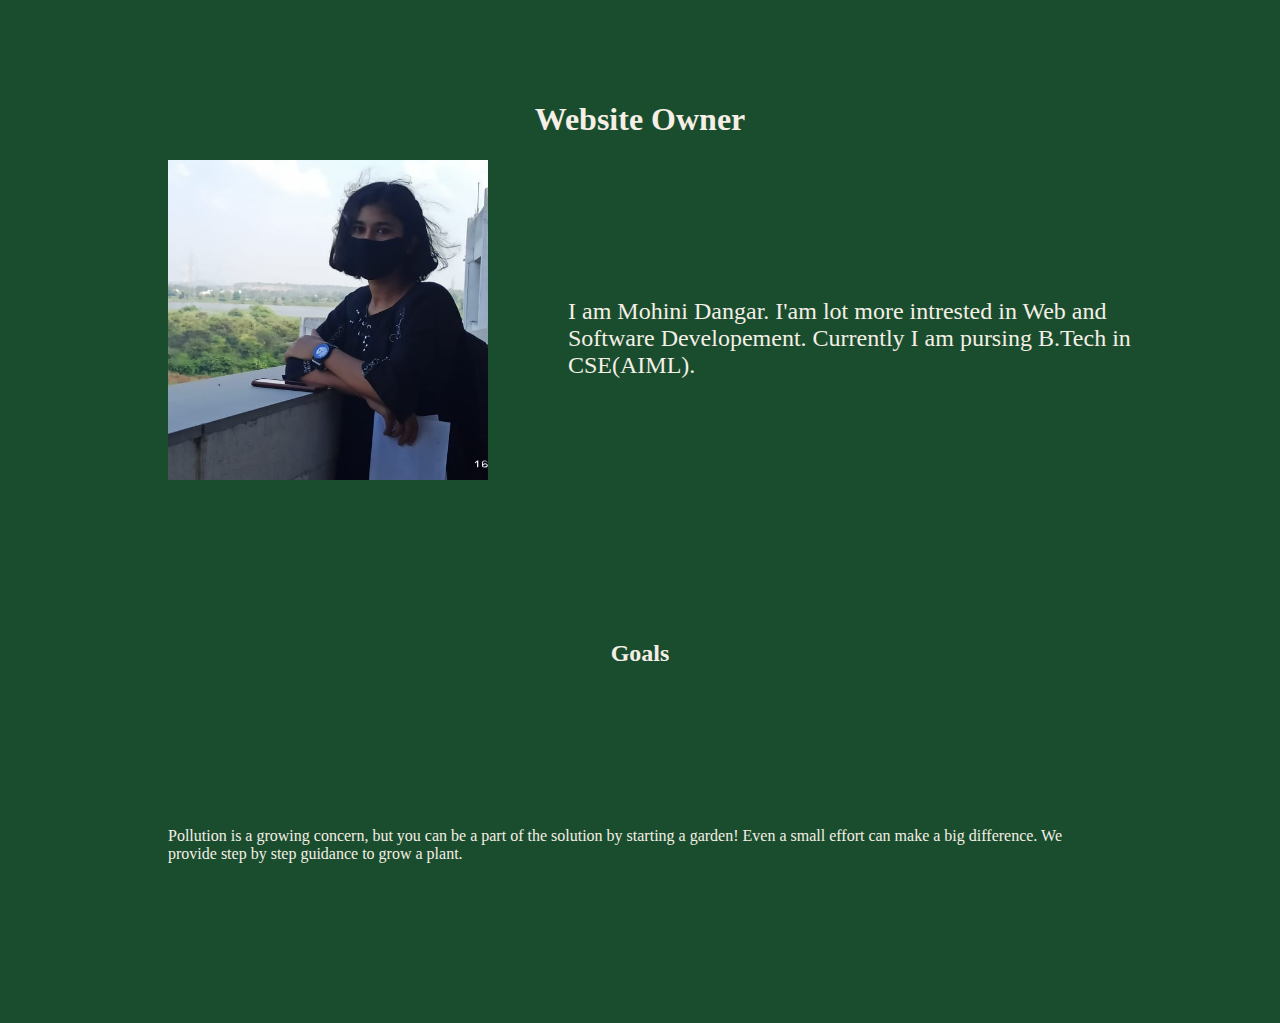
==== public/about.html @ 289990fc "Add files via upload" ====
<!DOCTYPE html>
<html lang="en">
<head>
    <meta charset="UTF-8">
    <meta name="viewport" content="width=device-width, initial-scale=1.0">
    <title>about</title>
    <link rel="stylesheet" href="./stylesecondary.css">
   
</head>
<body>
    
    <div class="intro">
        <h1>Website Owner</h1>
        <img src="../assets/images/about1.jpg" alt="Author Image">
        <p>I am Mohini Dangar. I'am lot more intrested in Web and Software Developement. Currently I am pursing B.Tech in CSE(AIML).</p>
    </div>
    
    
    <div class="goals">
     <h2>Goals</h2>
     <p>Pollution is a growing concern, but you can be a part of the solution by starting a garden! Even a small effort can make a big difference. We provide step by step guidance to grow a plant.</p>
    </div>
</body>
</html>
---- public/stylesecondary.css ----
html {
    background-color: #1A4D2E;
    font-size: 1rem;
    font-family: 'Avenir Next LT Pro',Times New Roman, serif;
    color: #F5EFE6;
}
.intro {
    margin: 5rem;
    overflow: hidden;
    
}

.intro img {
    float: left;
    max-width: 20rem;
    max-height: 30rem;
    margin: 0 5rem 5rem 5rem;
}

.intro p {
    
    margin: 10rem 0 10rem 10rem;
    font-size: 1.5rem;
}

.intro h1 {
    text-align: center;
}

.goals h2 {
    text-align: center;
}

.goals p {
    margin: 10rem;
}

.contact-details {
    text-align: center;
}
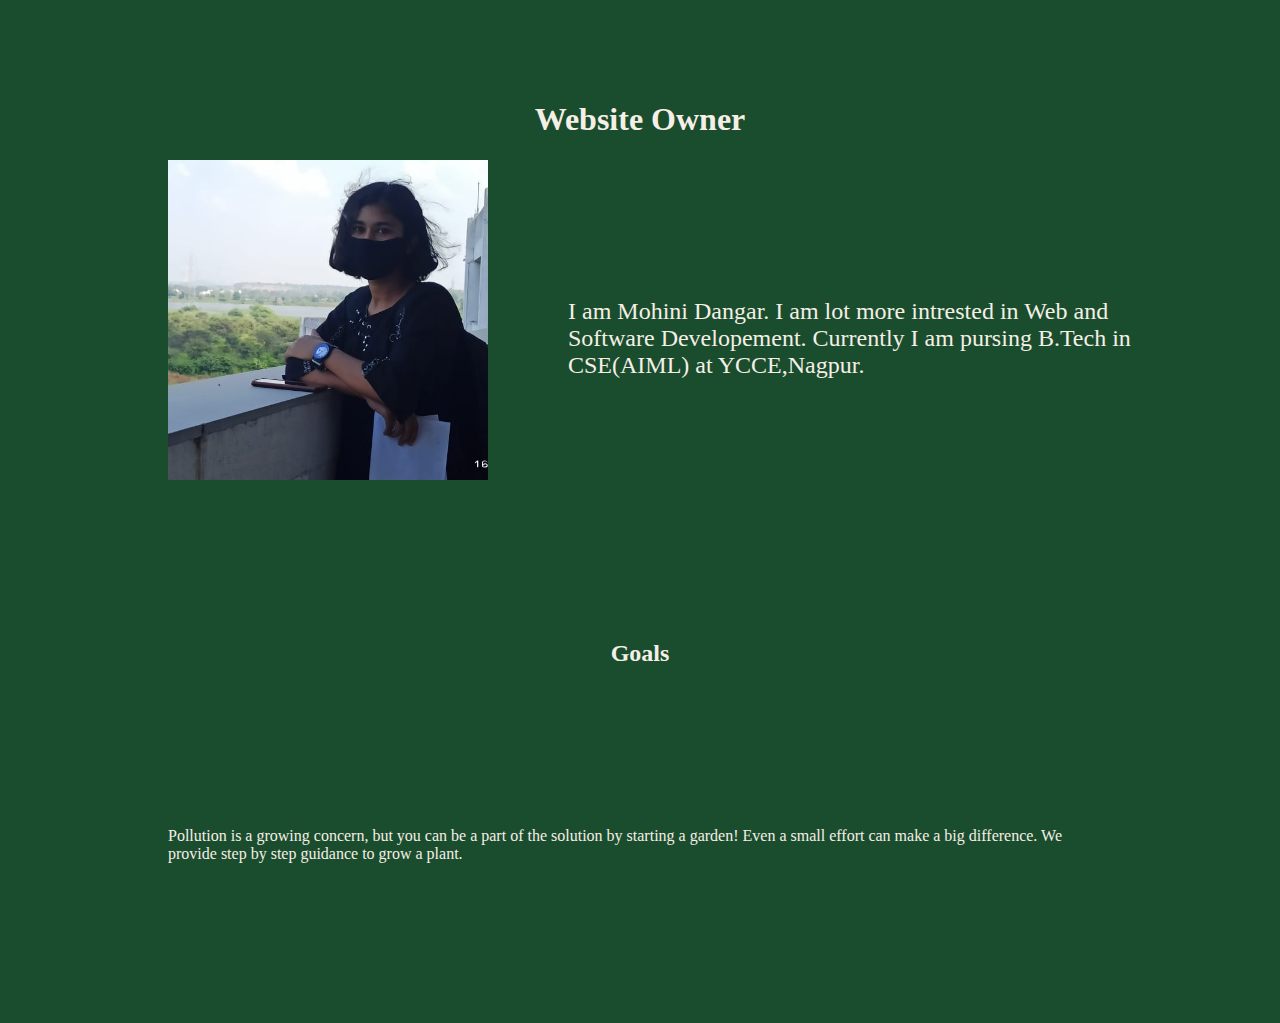
==== commit d87dabd1: "Update about.html" ====
--- a/public/about.html
+++ b/public/about.html
@@ -12,7 +12,7 @@
     <div class="intro">
         <h1>Website Owner</h1>
         <img src="../assets/images/about1.jpg" alt="Author Image">
-        <p>I am Mohini Dangar. I'am lot more intrested in Web and Software Developement. Currently I am pursing B.Tech in CSE(AIML).</p>
+        <p>I am Mohini Dangar. I am lot more intrested in Web and Software Developement. Currently I am pursing B.Tech in CSE(AIML) at YCCE,Nagpur.</p>
     </div>
     
     
@@ -21,4 +21,4 @@
      <p>Pollution is a growing concern, but you can be a part of the solution by starting a garden! Even a small effort can make a big difference. We provide step by step guidance to grow a plant.</p>
     </div>
 </body>
-</html>+</html>
